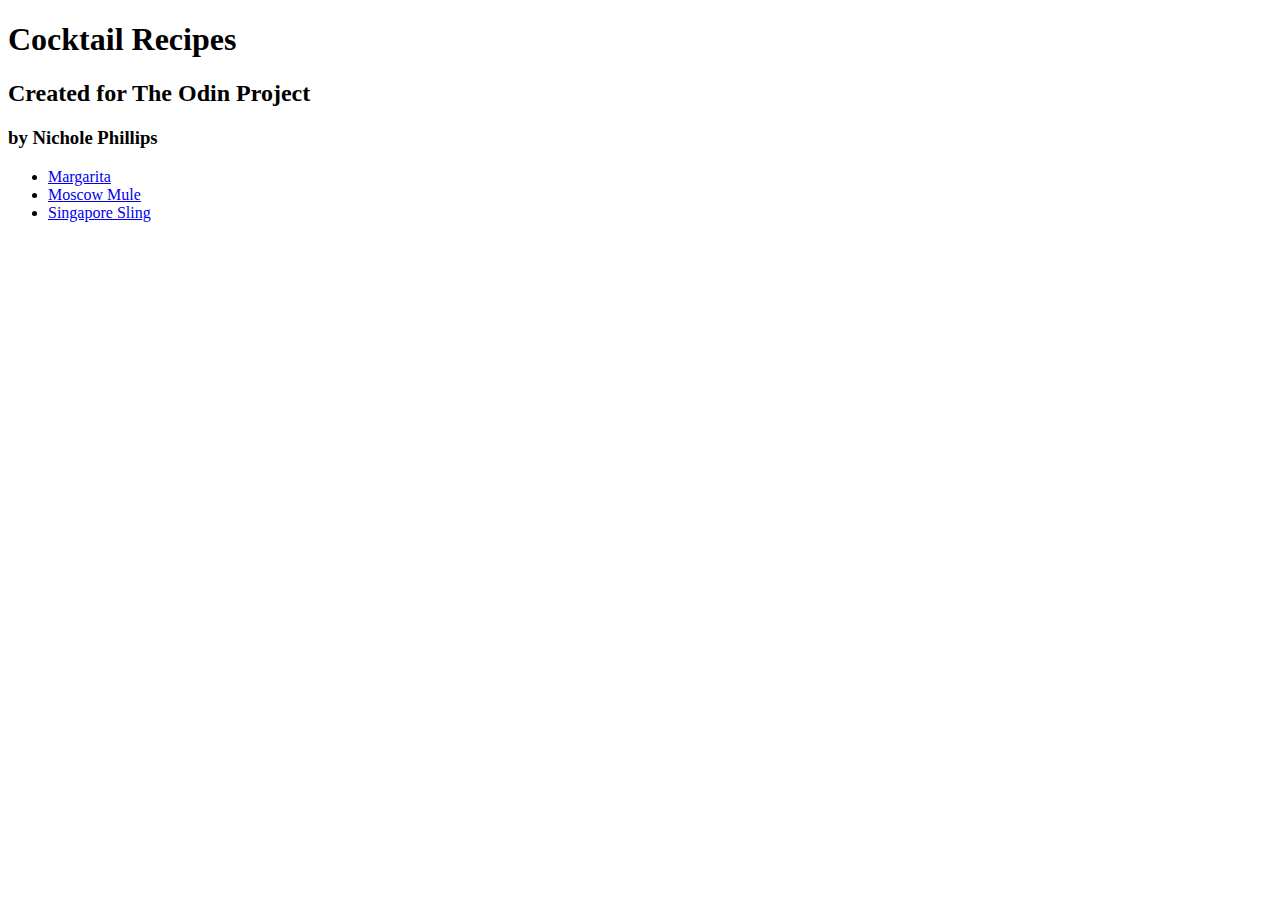
==== index.html @ 7d3aa481 "Create index.html and links to individual recipe pages" ====
<!DOCTYPE html>
<html lang="en">
<head>
    <meta charset="UTF-8">
    <meta http-equiv="X-UA-Compatible" content="IE=edge">
    <meta name="viewport" content="width=device-width, initial-scale=1.0">
    <title>Cocktail Recipes | The Odin Project</title>
</head>
<body>
    <h1>Cocktail Recipes</h1>
    <h2>Created for The Odin Project</h2>
    <h3>by Nichole Phillips</h3>
    <ul>
        <li><a href="recipes/margarita.html">Margarita</a></li>
        <li><a href="recipes/moscow-mule.html">Moscow Mule</a></li>
        <li><a href="recipes/singapore-sling.html">Singapore Sling</a></li>
    </ul>
</body>
</html>
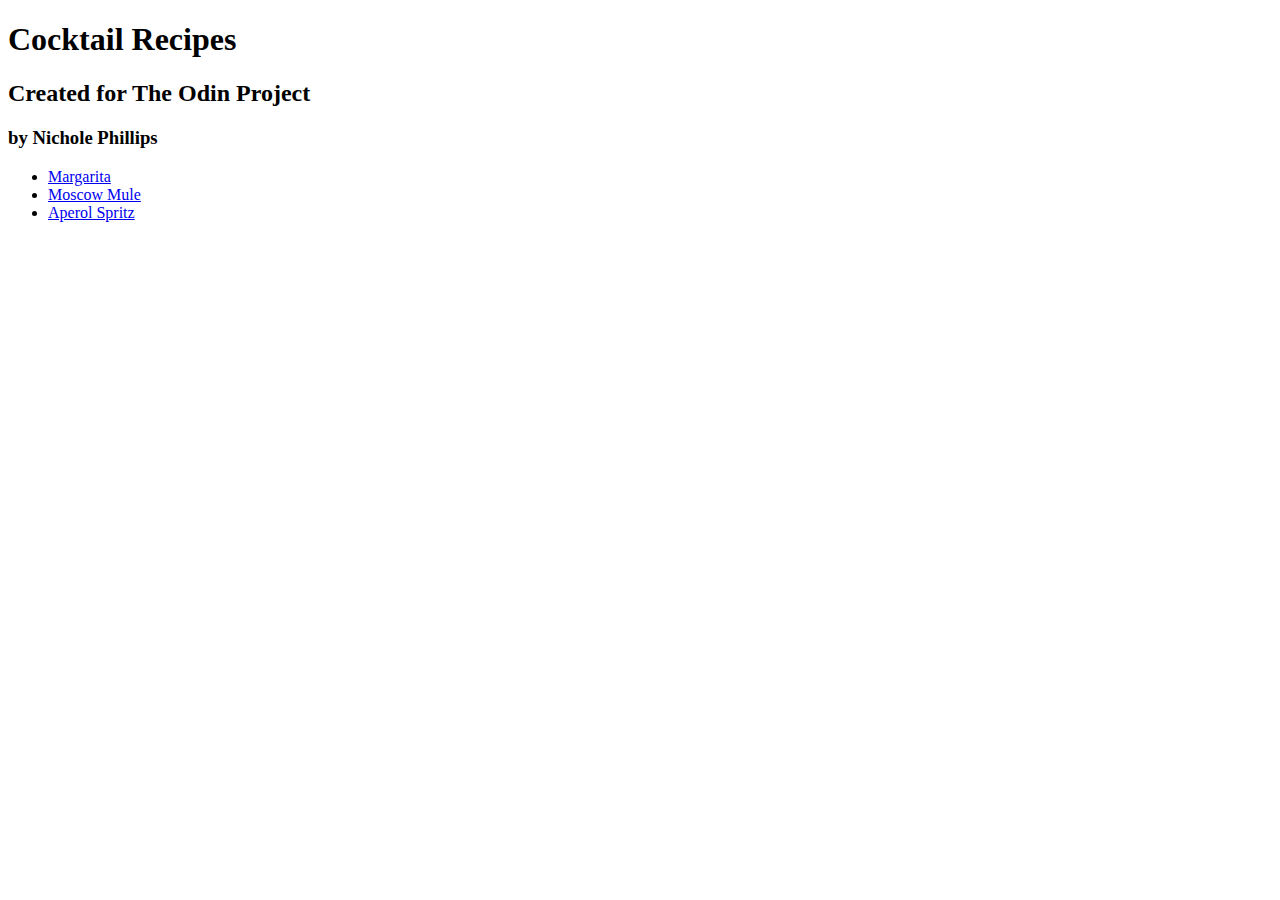
==== commit df4b0fd6: "Edit aperol-spritz.html content" ====
--- a/index.html
+++ b/index.html
@@ -13,7 +13,7 @@
     <ul>
         <li><a href="recipes/margarita.html">Margarita</a></li>
         <li><a href="recipes/moscow-mule.html">Moscow Mule</a></li>
-        <li><a href="recipes/singapore-sling.html">Singapore Sling</a></li>
+        <li><a href="recipes/aperol-spritz.html">Aperol Spritz</a></li>
     </ul>
 </body>
 </html>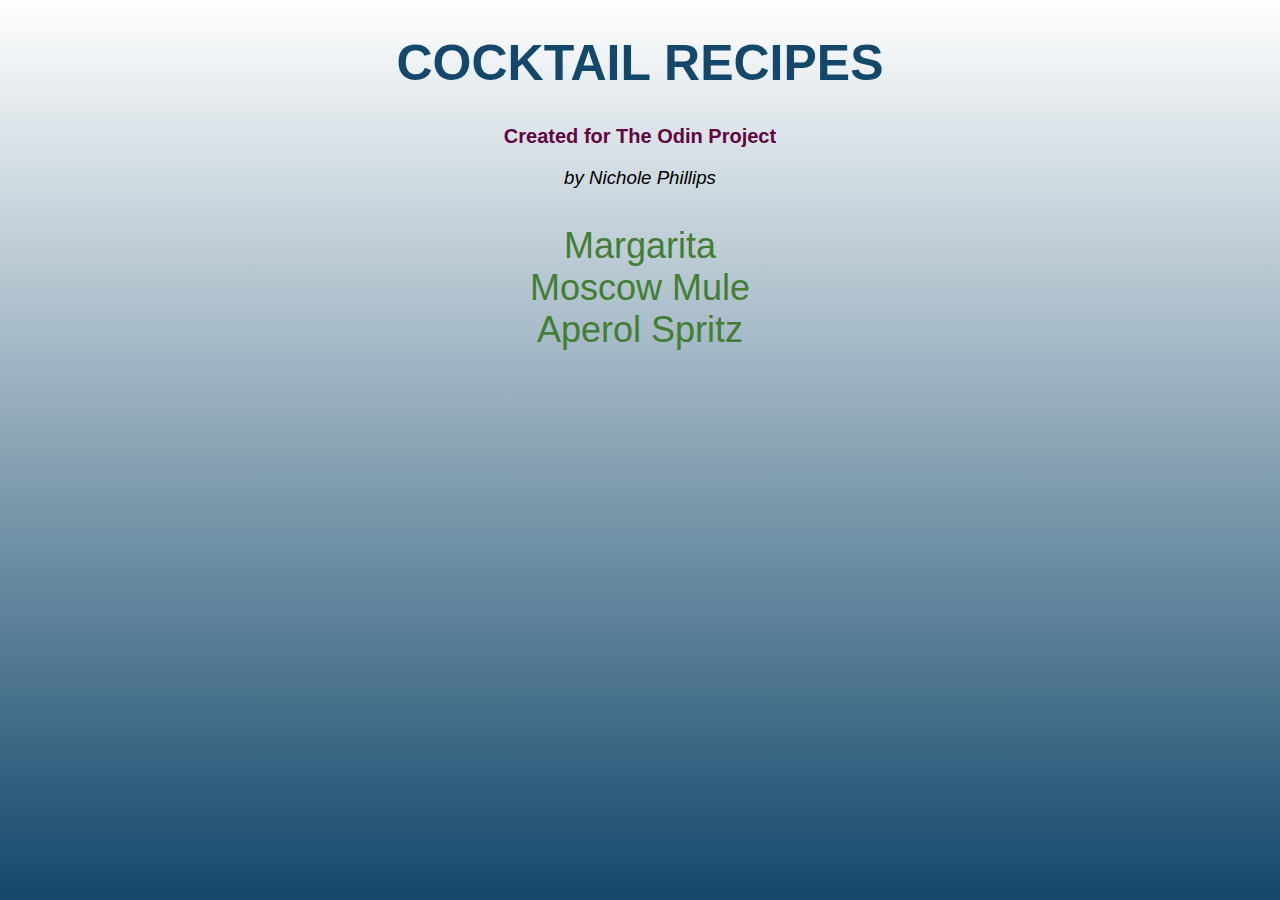
==== commit b59c1517: "Update with CSS" ====
--- a/index.html
+++ b/index.html
@@ -5,8 +5,9 @@
     <meta http-equiv="X-UA-Compatible" content="IE=edge">
     <meta name="viewport" content="width=device-width, initial-scale=1.0">
     <title>Cocktail Recipes | The Odin Project</title>
+    <link rel="stylesheet" href="style.css">
 </head>
-<body>
+<body id="grad">
     <h1>Cocktail Recipes</h1>
     <h2>Created for The Odin Project</h2>
     <h3>by Nichole Phillips</h3>
--- a/style.css
+++ b/style.css
@@ -0,0 +1,46 @@
+body {
+    font-family: 'Helvetica', sans-serif;
+}
+
+h1, h2, h3 {
+    text-align: center;
+}
+
+h1 {
+    text-transform: uppercase;
+    color: rgb(19, 72, 107);
+    font-weight: bold;
+    font-size: 50px;
+}
+
+h2 {
+    font-size: 20px;
+    color: rgb(94, 7, 65);
+}
+
+h3 {
+    font-style: italic;
+    font-weight: lighter;
+}
+
+#grad {
+    background-image: linear-gradient(to bottom, rgb(255, 255, 255), rgb(19, 72, 107));
+    background-attachment: fixed;
+}
+
+ul {
+    list-style: none;
+    text-align: center;
+    padding-left: 0px;
+    font-size: 36px;
+}
+
+a {
+    color:rgb(66, 126, 51);
+    text-decoration: none;
+}
+
+a:hover {
+    color: white;
+    background-color: rgb(19, 33, 99);
+}